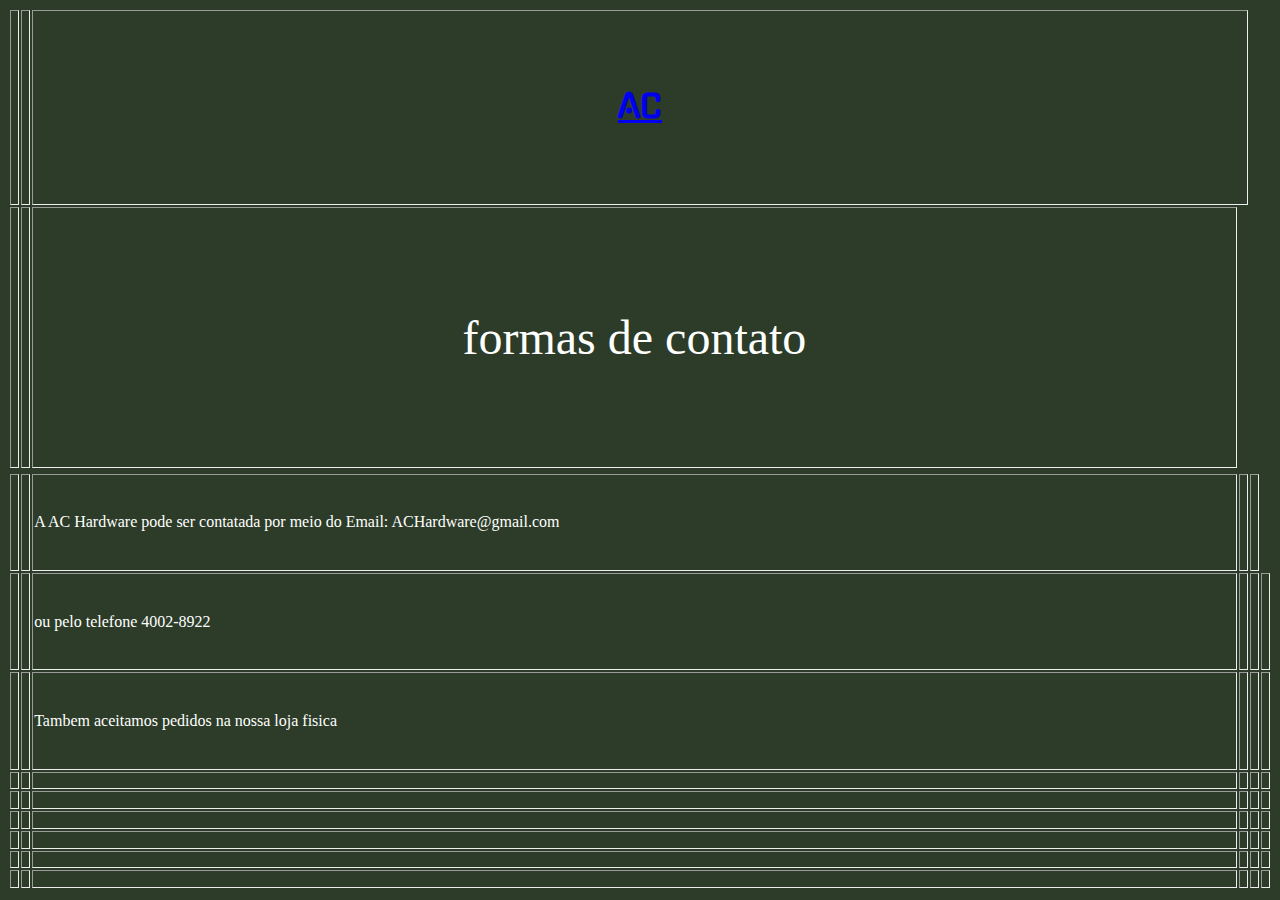
==== Contato.html @ 16d5697a "Add files via upload" ====
<!DOCTYPE html>
<html lang="en">
<head>
    <link rel="preconnect" href="https://fonts.googleapis.com">
    <link rel="preconnect" href="https://fonts.gstatic.com" crossorigin>
    <link href="https://fonts.googleapis.com/css2?family=Gugi&display=swap" rel="stylesheet">
    <meta charset="UTF-8">
    <meta name="viewport" content="width=device-width, initial-scale=1.0">
    <title>formas de contato</title>
    <link rel="stylesheet" href="styles.css">
</head>
<body>
    <table border="">
        <tr>
            <td></td>
            <td></td>
            <td colspan="2" class="gugi-regular"><a href="index.html"><b>AC</b></a></td>
       
            
           
    
    
        </tr>
        <tr>
            <td></td>  
            <td></td>
            <td class=QS> formas de contato
            </td> </td>
           
         
    
    
        
    
    
        </tr>

        
        <tr>
            

    
    
        </tr>
        <tr>
         
         
    
    
        </tr>
        <tr>
            <td></td>  
            <td></td>
            <td>A AC  Hardware pode ser contatada por meio do Email: ACHardware@gmail.com </td>
            <td></td>
            <td></td>
          

           
          
    
    
        </tr>


        <tr>
            <td></td>  
            <td></td>
            <td>ou pelo telefone 4002-8922</td>
            <td></td>
            <td></td>
            <td></td>
          
            
    
    
        </tr>

        <tr>
            <td></td>  
            <td></td>
            <td> Tambem aceitamos pedidos na nossa loja fisica</td>
            <td></td>
            <td></td>
            <td></td>
           
            
    
    
        </tr>

        <tr>
            <td></td>  
            <td></td>
            <td></td>
            <td></td>
            <td></td>
            <td></td>
          
           
    
    
        </tr>
        <tr>
            <td></td>  
            <td></td>
            <td></td>
            <td></td>
            <td></td>
            <td></td>
           
          
    
    
        </tr>
     
        <tr>
        

            <td></td>  
            <td></td>
            <td></td>
            <td></td>
            <td></td>
            <td></td>
    
        </tr>
        <tr>
        

            <td></td>  
            <td></td>
            <td></td>
            <td></td>
            <td></td>
            <td></td>
    
        </tr>
        <tr>
        

            <td></td>  
            <td></td>
            <td></td>
            <td></td>
            <td></td>
            <td></td>
    
        </tr>
        <tr>
        

            <td></td>  
            <td></td>
            <td></td>
            <td></td>
            <td></td>
            <td></td>
    
        </tr>
      
    </table>
</body>
</html>
---- styles.css ----
td{ margin: 0;}
tr{margin: 0;}
table{height: 98vh; width: 100%; border:0 ; }
.gugi-regular {
    width:"100px" ;
    font-family: "Gugi", sans-serif;
    font-weight: 500;
    font-style: normal;
    text-align: center;
  font-size: 32px; }

  .QS { 
    text-align: center;
    font-size: 48px;
    
  }
  body {background-color: #2C3C28; 
    color: #FFFFFF;
  }

    .ach{
      font-size: 24px;
      text-align: center;
    }
    .topics{ 
      font-size: 20px;
      text-align: center;
    }
    .catalogo { 
     font-size: 48px;
     text-align: center;
    }

    .titulo{
      font-size: 32px;
      text-align: center;
    }
.inicial{
  text-align: center;
}
.center{
  text-align: center;
}
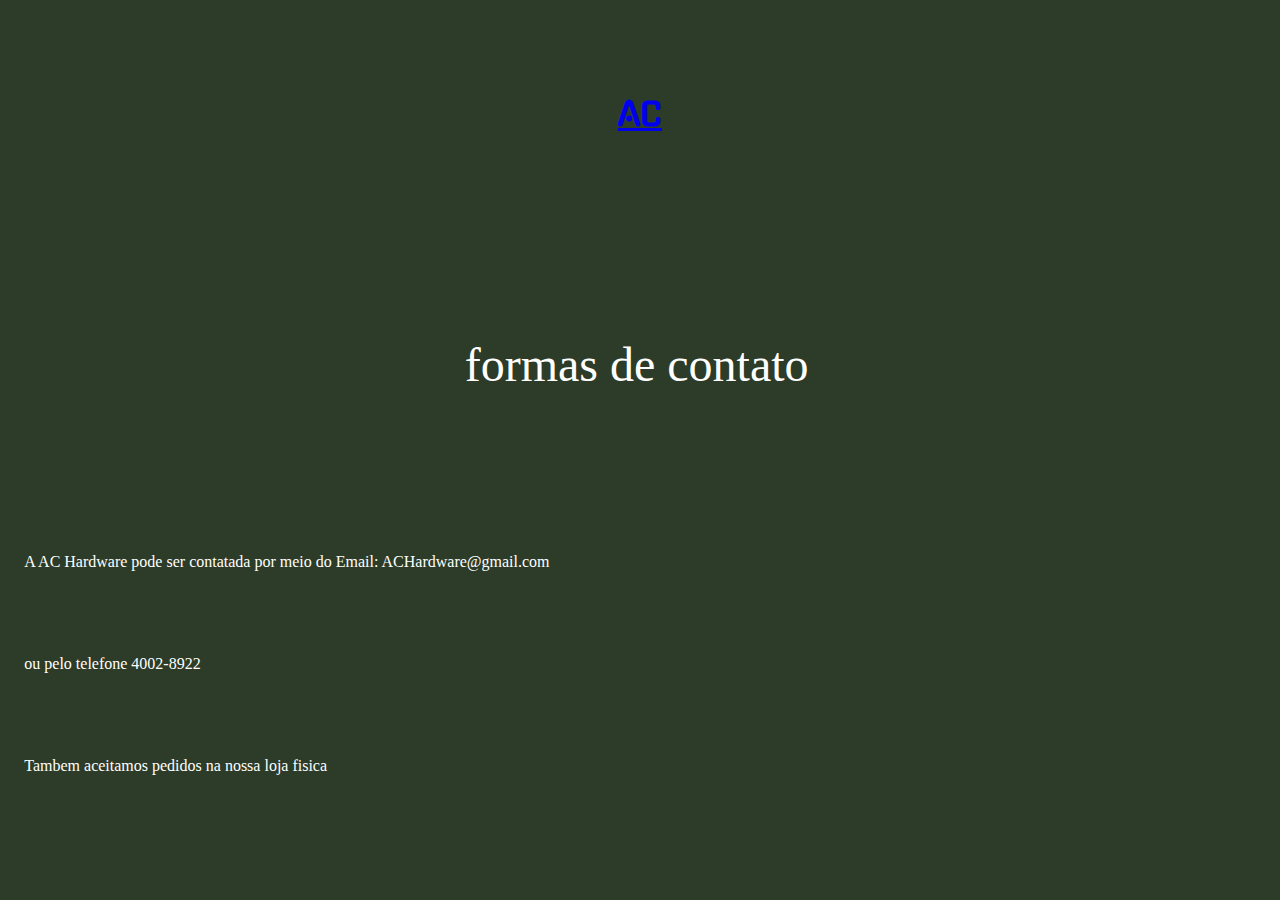
==== commit 94f57936: "Contato.html" ====
--- a/Contato.html
+++ b/Contato.html
@@ -10,7 +10,7 @@
     <link rel="stylesheet" href="styles.css">
 </head>
 <body>
-    <table border="">
+    <table border="0">
         <tr>
             <td></td>
             <td></td>
@@ -161,4 +161,4 @@
       
     </table>
 </body>
-</html>+</html>
